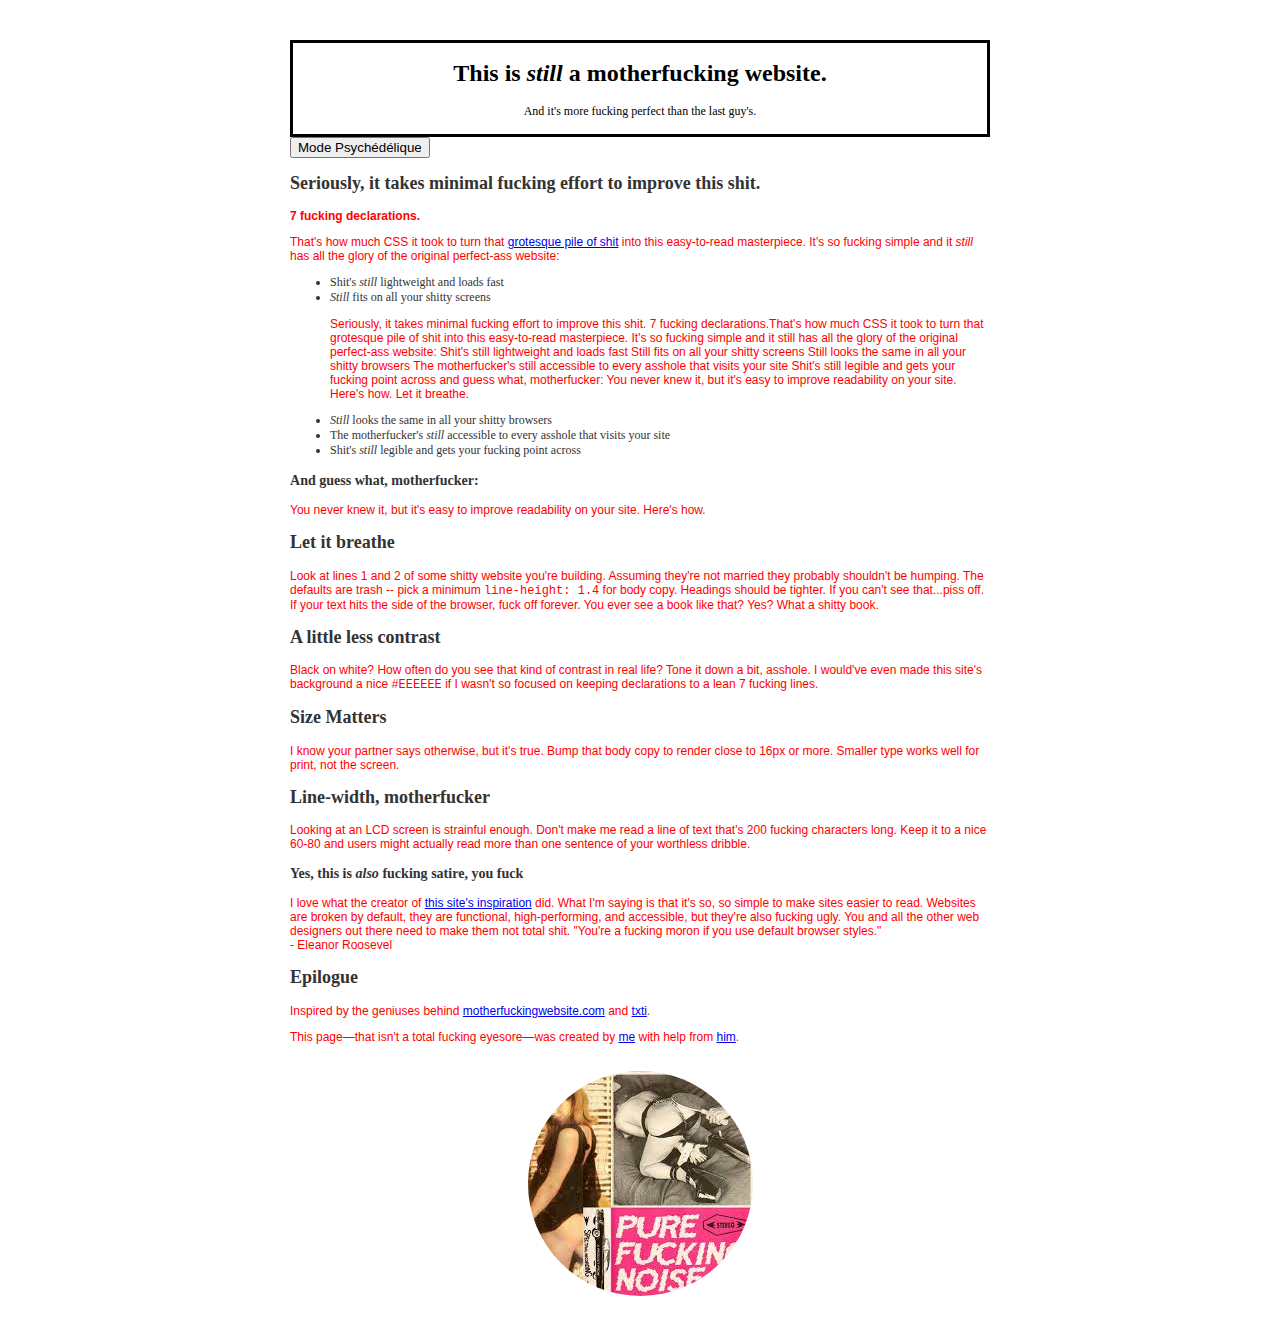
==== motherfuckingwebsite/index.html @ bdf205df "modification dossier" ====
<!DOCTYPE html>

<html>
	<head>
			<meta charset="utf-8">
			<title>Better Motherfucking Website</title>
			<link rel="stylesheet" type="text/css" href="style.css">
			
	</head>
		<body id="font">

			<header id="header" class="headstyle">
				<h1>This is <em>still</em> a motherfucking website.</h1>
					<aside>And it's more fucking perfect than the last guy's.</aside><br>
			
			</header>
					<button id="Psychédélique" class="Psyco" onclick="btn_spyquedelique()">Mode Psychédélique</button>
			<h2 >Seriously, it takes minimal fucking effort to improve this shit.</h2>
				<div >
					<p ><strong>7 fucking declarations.</strong></p>
					<p >That's how much CSS it took to turn that <a href="http://motherfuckingwebsite.com/">grotesque pile of shit</a> into this easy-to-read masterpiece. It's so fucking simple and it <em>still</em> has all the glory of the original perfect-ass website:</p>

					<ul>
						<li>Shit's <em>still</em> lightweight and loads fast</li>
						<li><em>Still</em> fits on all your shitty screens</li>
					
					<p >Seriously, it takes minimal fucking effort to improve this shit.	7 fucking declarations.That's how much CSS it took to turn that grotesque pile of shit into this easy-to-read masterpiece. It's so fucking simple and it still has all the glory of the original perfect-ass website: Shit's still lightweight and loads fast Still fits on all your shitty screens Still looks the same in all your shitty browsers The 	motherfucker's still accessible to every asshole that visits your site Shit's still legible and gets your fucking point across and guess what, motherfucker: You never knew it, but it's easy to improve readability on your site. Here's how. Let it breathe.</P>

						<li><em>Still</em> looks the same in all your shitty browsers</li>
						<li>The motherfucker's <em>still</em> accessible to every asshole that visits your site</li>
						<li>Shit's <em>still</em> legible and gets your fucking point across</li>
					</ul>
				</div>	

			<h3 >And guess what, motherfucker:</h3>

				<div >
					<p>You never knew it, but it's easy to improve readability on your site. Here's how.</p>
				</div>

			<h2 >Let it breathe</h2>

				<div >
					<p >Look at lines 1 and 2 of some shitty website you're building. Assuming they're not married they probably shouldn't be humping. The defaults are trash -- pick a minimum <code>line-height: 1.4</code> for body copy. Headings should be tighter. If you can't see that...piss off.
					If your text hits the side of the browser, fuck off forever. You ever see a book like that? Yes? What a shitty book.</p>
				</div>

			<h2 >A little less contrast</h2>

				<div >
					<p >Black on white? How often do you see that kind of contrast in real life? Tone it down a bit, asshole. I would've even made this site's background a nice <code>#EEEEEE</code> if I wasn't so focused on keeping declarations to a lean 7 fucking lines.</p>
				</div>

			<h2 >Size Matters</h2>
				<div >
					<p >I know your partner says otherwise, but it's true. Bump that body copy to 	render close to 16px or more. Smaller type works well for print, not the screen.</p>
				</div>
			<h2 >Line-width, motherfucker</h2>

				<div >
					<p >Looking at an LCD screen is strainful enough. Don't make me read a line of text that's 200 fucking characters long. Keep it to a nice 60-80 and users might actually read more than one sentence of your worthless dribble.</p>
				</div>

			<h3 >Yes, this is <em>also</em> fucking satire, you fuck</h3>

				<div >
					<p >I love what the creator of <a href="http://motherfuckingwebsite.com/">this 	site's inspiration</a> did. What I'm saying is that it's so, so simple to make sites easier to read. Websites are broken by default, they are functional, high-performing, and accessible, but they're also fucking ugly. You and all the other web designers out there need to make them not total shit.

					"You're a fucking moron if you use default browser styles."<br>
					- Eleanor Roosevel </p>
				</div>

			<h2 >Epilogue</h2>
				<div>
					<p >Inspired by the geniuses behind <a href="http://motherfuckingwebsite.com/">motherfuckingwebsite.com</a> and <a href="http://txti.es">txti</a>.</p>
					<p >This page—that isn't a total fucking eyesore—was created by <a href="https://twitter.com/drew_mc">me</a> with help from <a href="https://twitter.com/gabehammersmith">him</a>.</p><br>
				</div>

		<div>
			<img class="fucking_noise" src="image/fuckingnoise.jpeg" alt="fucking noise">
		</div>

		<script src="app.js" type="text/javascript"></script>
		<script type="text/javascript">
			setTimeout(function()
    {window.open("popup.html", "", "top=500,left=500,width=400,height=290"); }, 1000);
		</script>

	
	</body>
</html>
---- motherfuckingwebsite/style.css ----
p
{font-family: "Arial";
color:red;}

body{
    margin:40px auto;
    max-width:700px;
    font-size:12px;
    color:#333;
    padding:0 20px;
    }

h1,h2,h3{
    line-height:1.2;
}

.fucking_noise{
    display: block;
    margin-left: auto;
    margin-right: auto;
    border-radius: 50%;
    width: 100;
}

#header{
    text-align: center;
    border-style: solid;
    color: black;
}

.button_container{
    width: 100%;
    text-align: center;

}
    
#button_open{
    height: 50px;
    width: 170px;
    background-color: black;
    color: white;
    font-family: helvetica;
    font-size: 20px;
    border: none;
    cursor: pointer;
    margin-top: 30px;
}

#bouttonclose{
    width: 30px;
    height: 30px;
    position: relative;
    left: 180px;
    top: auto;
    background-color: #000;
    color: white;
    line-height: 30px;
    text-align: center;
    font-size: 20px;
    -webkit-border-radius: 50px;
    -moz-border-radius: 50px;
     border-radius: 50px;
}

#model {
    height: 100%;
    width: 100%;
    position: fixed;
    top: 0;
    z-index: 0;
    background-color: gray;
    font-family:helvetica;
    text-align: center;
    color: black;
    }

#model h1 {
    padding-top: 60px;
}

#popup {
    width: 350px;
    background-color: white;
    padding: 0 20px 20px;
    height: auto;
    z-index: 9;
    position: fixed;
    top: 0px;
    right: 0px;
    left: 0;
    margin: 0 auto;
    -webkit-border-radius: 10px;
    -moz-border-radius: 10px;
    border-radius: 10px;
    border: 4px #48312B solid;
}
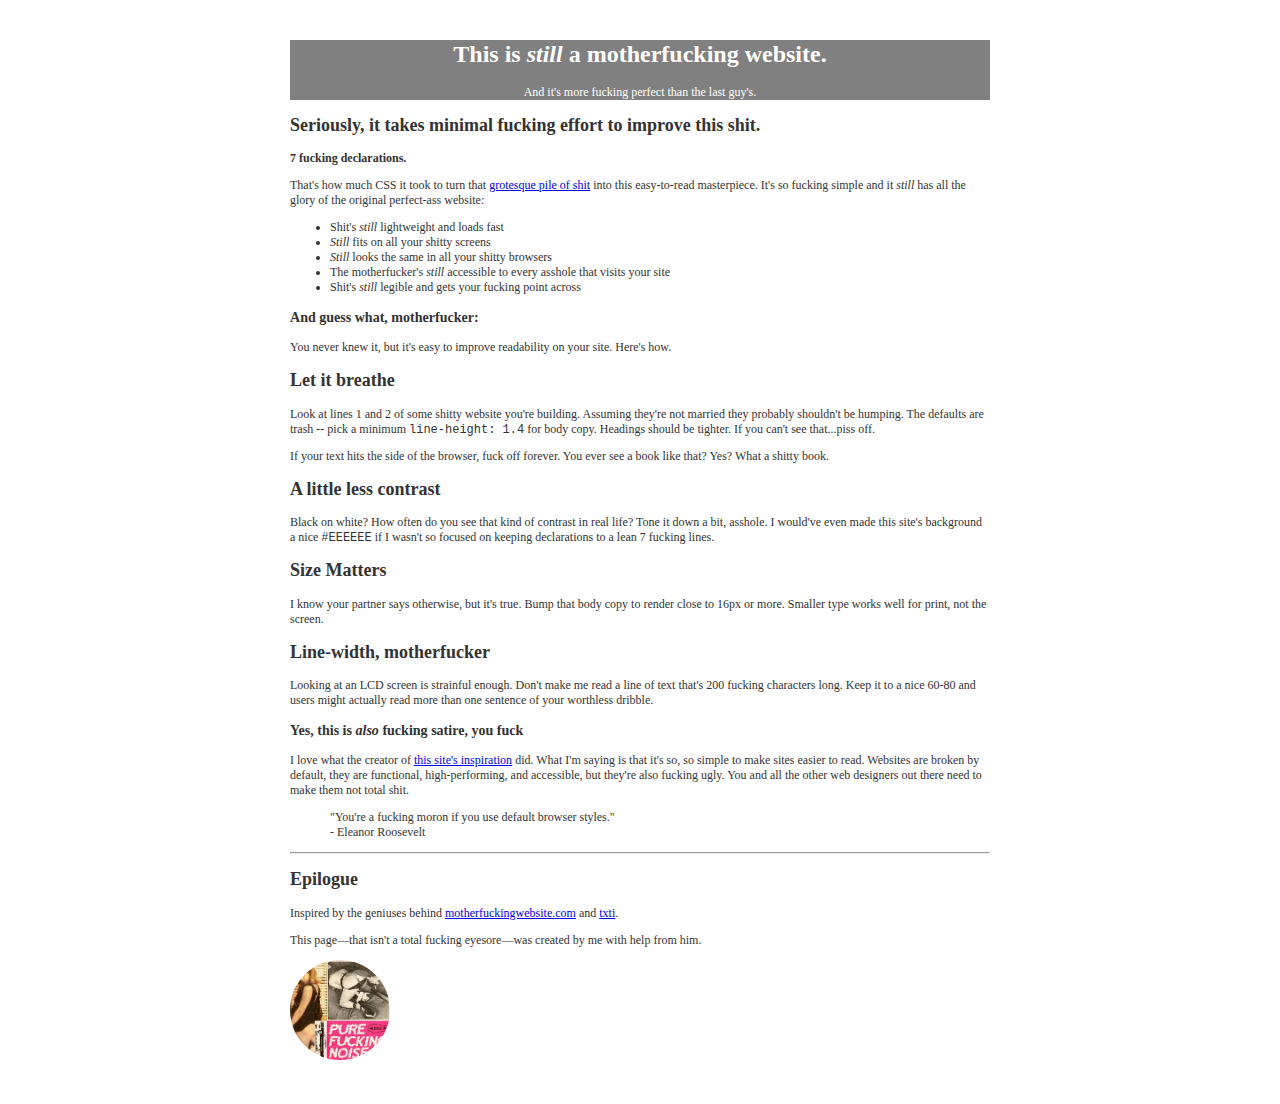
==== commit 2df0927a: "reprise des dossier pour production" ====
--- a/motherfuckingwebsite/index.html
+++ b/motherfuckingwebsite/index.html
@@ -5,87 +5,62 @@
 			<meta charset="utf-8">
 			<title>Better Motherfucking Website</title>
 			<link rel="stylesheet" type="text/css" href="style.css">
+	</head>
+	<body>
+
+		<header id="header">
+			<h1>This is <em>still</em> a motherfucking website.</h1>
+			<aside>And it's more fucking perfect than the last guy's.</aside>
 			
-	</head>
-		<body id="font">
+		</header>
+			<h2>Seriously, it takes minimal fucking effort to improve this shit.</h2>
+			<p><strong>7 fucking declarations.</strong></p>
+			<p>That's how much CSS it took to turn that <a href="http://motherfuckingwebsite.com/">grotesque pile of shit</a> into this easy-to-read masterpiece. It's so fucking simple and it <em>still</em> has all the glory of the original perfect-ass website:</p>
 
-			<header id="header" class="headstyle">
-				<h1>This is <em>still</em> a motherfucking website.</h1>
-					<aside>And it's more fucking perfect than the last guy's.</aside><br>
-			
-			</header>
-					<button id="Psychédélique" class="Psyco" onclick="btn_spyquedelique()">Mode Psychédélique</button>
-			<h2 >Seriously, it takes minimal fucking effort to improve this shit.</h2>
-				<div >
-					<p ><strong>7 fucking declarations.</strong></p>
-					<p >That's how much CSS it took to turn that <a href="http://motherfuckingwebsite.com/">grotesque pile of shit</a> into this easy-to-read masterpiece. It's so fucking simple and it <em>still</em> has all the glory of the original perfect-ass website:</p>
+				<ul>
+					<li>Shit's <em>still</em> lightweight and loads fast</li><li><em>Still</em> fits on all your shitty screens</li>
+					<li><em>Still</em> looks the same in all your shitty browsers</li>
+					<li>The motherfucker's <em>still</em> accessible to every asshole that visits your site</li>
+					<li>Shit's <em>still</em> legible and gets your fucking point across</li>
+				</ul>
 
-					<ul>
-						<li>Shit's <em>still</em> lightweight and loads fast</li>
-						<li><em>Still</em> fits on all your shitty screens</li>
-					
-					<p >Seriously, it takes minimal fucking effort to improve this shit.	7 fucking declarations.That's how much CSS it took to turn that grotesque pile of shit into this easy-to-read masterpiece. It's so fucking simple and it still has all the glory of the original perfect-ass website: Shit's still lightweight and loads fast Still fits on all your shitty screens Still looks the same in all your shitty browsers The 	motherfucker's still accessible to every asshole that visits your site Shit's still legible and gets your fucking point across and guess what, motherfucker: You never knew it, but it's easy to improve readability on your site. Here's how. Let it breathe.</P>
+		<h3>And guess what, motherfucker:</h3>
 
-						<li><em>Still</em> looks the same in all your shitty browsers</li>
-						<li>The motherfucker's <em>still</em> accessible to every asshole that visits your site</li>
-						<li>Shit's <em>still</em> legible and gets your fucking point across</li>
-					</ul>
-				</div>	
+			<p>You never knew it, but it's easy to improve readability on your site. Here's how.</p>
 
-			<h3 >And guess what, motherfucker:</h3>
+		<h2>Let it breathe</h2>
 
-				<div >
-					<p>You never knew it, but it's easy to improve readability on your site. Here's how.</p>
-				</div>
+			<p>Look at lines 1 and 2 of some shitty website you're building. Assuming they're not married they probably shouldn't be humping. The defaults are trash -- pick a minimum <code>line-height: 1.4</code> for body copy. Headings should be tighter. If you can't see that...piss off.</p>
+			<p>If your text hits the side of the browser, fuck off forever. You ever see a book like that? Yes? What a shitty book.</p>
 
-			<h2 >Let it breathe</h2>
+		<h2>A little less contrast</h2>
 
-				<div >
-					<p >Look at lines 1 and 2 of some shitty website you're building. Assuming they're not married they probably shouldn't be humping. The defaults are trash -- pick a minimum <code>line-height: 1.4</code> for body copy. Headings should be tighter. If you can't see that...piss off.
-					If your text hits the side of the browser, fuck off forever. You ever see a book like that? Yes? What a shitty book.</p>
-				</div>
+			<p>Black on white? How often do you see that kind of contrast in real life? Tone it down a bit, asshole. I would've even made this site's background a nice <code>#EEEEEE</code> if I wasn't so focused on keeping declarations to a lean 7 fucking lines.</p>
 
-			<h2 >A little less contrast</h2>
+		<h2>Size Matters</h2>
+			<p>I know your partner says otherwise, but it's true. Bump that body copy to render close to 16px or more. Smaller type works well for print, not the screen.</p>
 
-				<div >
-					<p >Black on white? How often do you see that kind of contrast in real life? Tone it down a bit, asshole. I would've even made this site's background a nice <code>#EEEEEE</code> if I wasn't so focused on keeping declarations to a lean 7 fucking lines.</p>
-				</div>
+		<h2>Line-width, motherfucker</h2>
 
-			<h2 >Size Matters</h2>
-				<div >
-					<p >I know your partner says otherwise, but it's true. Bump that body copy to 	render close to 16px or more. Smaller type works well for print, not the screen.</p>
-				</div>
-			<h2 >Line-width, motherfucker</h2>
+			<p>Looking at an LCD screen is strainful enough. Don't make me read a line of text that's 200 fucking characters long. Keep it to a nice 60-80 and users might actually read more than one sentence of your worthless dribble.</p>
 
-				<div >
-					<p >Looking at an LCD screen is strainful enough. Don't make me read a line of text that's 200 fucking characters long. Keep it to a nice 60-80 and users might actually read more than one sentence of your worthless dribble.</p>
-				</div>
+		<h3>Yes, this is <em>also</em> fucking satire, you fuck</h3>
 
-			<h3 >Yes, this is <em>also</em> fucking satire, you fuck</h3>
+			<p>I love what the creator of <a href="http://motherfuckingwebsite.com/">this site's inspiration</a> did. What I'm saying is that it's so, so simple to make sites easier to read. Websites are broken by default, they are functional, high-performing, and accessible, but they're also fucking ugly. You and all the other web designers out there need to make them not total shit.</p>
 
-				<div >
-					<p >I love what the creator of <a href="http://motherfuckingwebsite.com/">this 	site's inspiration</a> did. What I'm saying is that it's so, so simple to make sites easier to read. Websites are broken by default, they are functional, high-performing, and accessible, but they're also fucking ugly. You and all the other web designers out there need to make them not total shit.
+			<blockquote>"You're a fucking moron if you use default browser styles."<br>
+				- Eleanor Roosevelt</blockquote><hr>
 
-					"You're a fucking moron if you use default browser styles."<br>
-					- Eleanor Roosevel </p>
-				</div>
+		<h2>Epilogue</h2>
 
-			<h2 >Epilogue</h2>
-				<div>
-					<p >Inspired by the geniuses behind <a href="http://motherfuckingwebsite.com/">motherfuckingwebsite.com</a> and <a href="http://txti.es">txti</a>.</p>
-					<p >This page—that isn't a total fucking eyesore—was created by <a href="https://twitter.com/drew_mc">me</a> with help from <a href="https://twitter.com/gabehammersmith">him</a>.</p><br>
-				</div>
+		<p>Inspired by the geniuses behind <a href="http://motherfuckingwebsite.com/">motherfuckingwebsite.com</a> and <a href="http://txti.es">txti</a>.</p>
 
+		<p>This page—that isn't a total fucking eyesore—was created by me with help from him.</p>
+		
 		<div>
-			<img class="fucking_noise" src="image/fuckingnoise.jpeg" alt="fucking noise">
+			<img style="border-radius: 50%" width="100" src="image/fuckingnoise.jpeg" alt="fucking noise">
 		</div>
-
-		<script src="app.js" type="text/javascript"></script>
-		<script type="text/javascript">
-			setTimeout(function()
-    {window.open("popup.html", "", "top=500,left=500,width=400,height=290"); }, 1000);
-		</script>
-
-	
+		
 	</body>
 </html>
+	--- a/motherfuckingwebsite/style.css
+++ b/motherfuckingwebsite/style.css
@@ -1,6 +1,9 @@
-p
-{font-family: "Arial";
-color:red;}
+#header{
+    text-align: center;
+    background-color: gray;
+    color: white;
+
+}
 
 body{
     margin:40px auto;
@@ -14,92 +17,6 @@
     line-height:1.2;
 }
 
-.fucking_noise{
-    display: block;
-    margin-left: auto;
-    margin-right: auto;
-    border-radius: 50%;
-    width: 100;
-}
-
-#header{
-    text-align: center;
-    border-style: solid;
-    color: black;
-}
-
-.button_container{
-    width: 100%;
-    text-align: center;
-
-}
-    
-#button_open{
-    height: 50px;
-    width: 170px;
-    background-color: black;
-    color: white;
-    font-family: helvetica;
-    font-size: 20px;
-    border: none;
-    cursor: pointer;
-    margin-top: 30px;
-}
-
-#bouttonclose{
-    width: 30px;
-    height: 30px;
-    position: relative;
-    left: 180px;
-    top: auto;
-    background-color: #000;
-    color: white;
-    line-height: 30px;
-    text-align: center;
-    font-size: 20px;
-    -webkit-border-radius: 50px;
-    -moz-border-radius: 50px;
-     border-radius: 50px;
-}
-
-#model {
-    height: 100%;
-    width: 100%;
-    position: fixed;
-    top: 0;
-    z-index: 0;
-    background-color: gray;
-    font-family:helvetica;
-    text-align: center;
-    color: black;
-    }
-
-#model h1 {
-    padding-top: 60px;
-}
-
-#popup {
-    width: 350px;
-    background-color: white;
-    padding: 0 20px 20px;
-    height: auto;
-    z-index: 9;
-    position: fixed;
-    top: 0px;
-    right: 0px;
-    left: 0;
-    margin: 0 auto;
-    -webkit-border-radius: 10px;
-    -moz-border-radius: 10px;
-    border-radius: 10px;
-    border: 4px #48312B solid;
-}
 
 
 
-
-
-
-
-   
-
